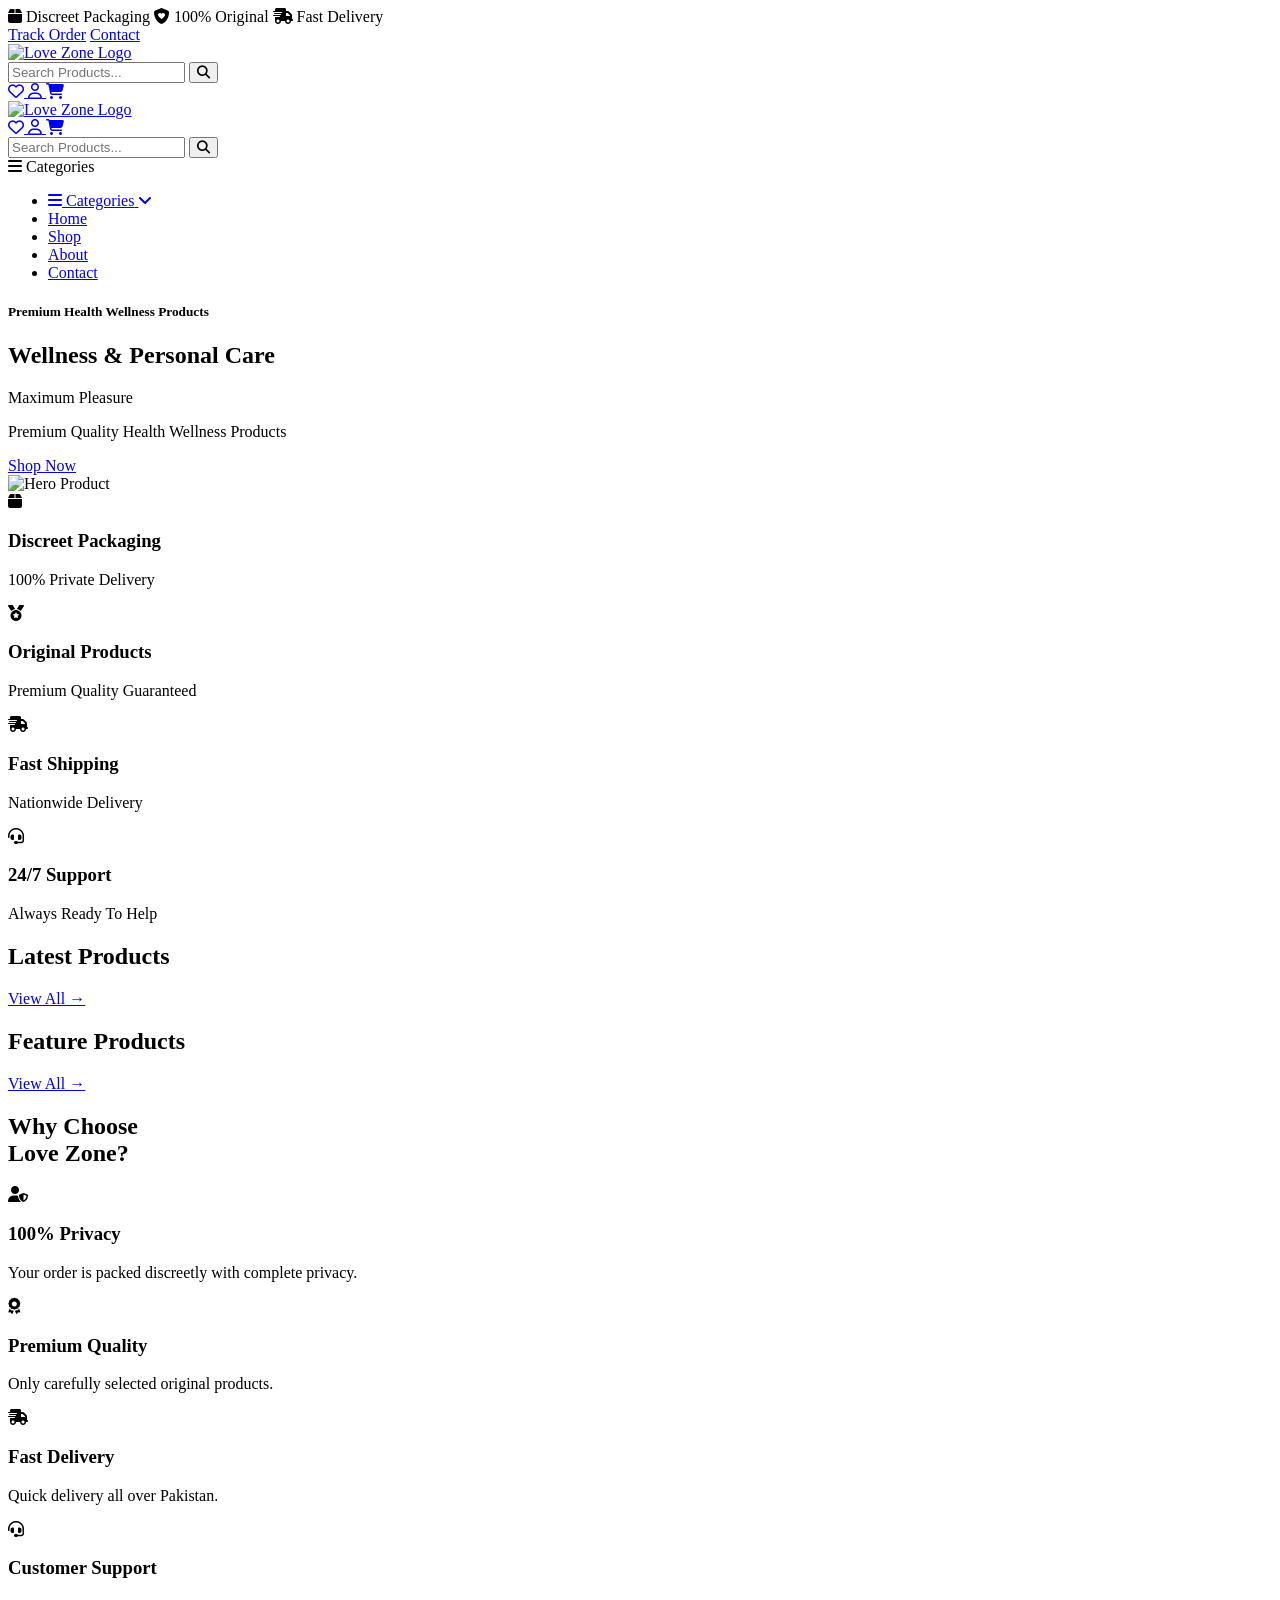
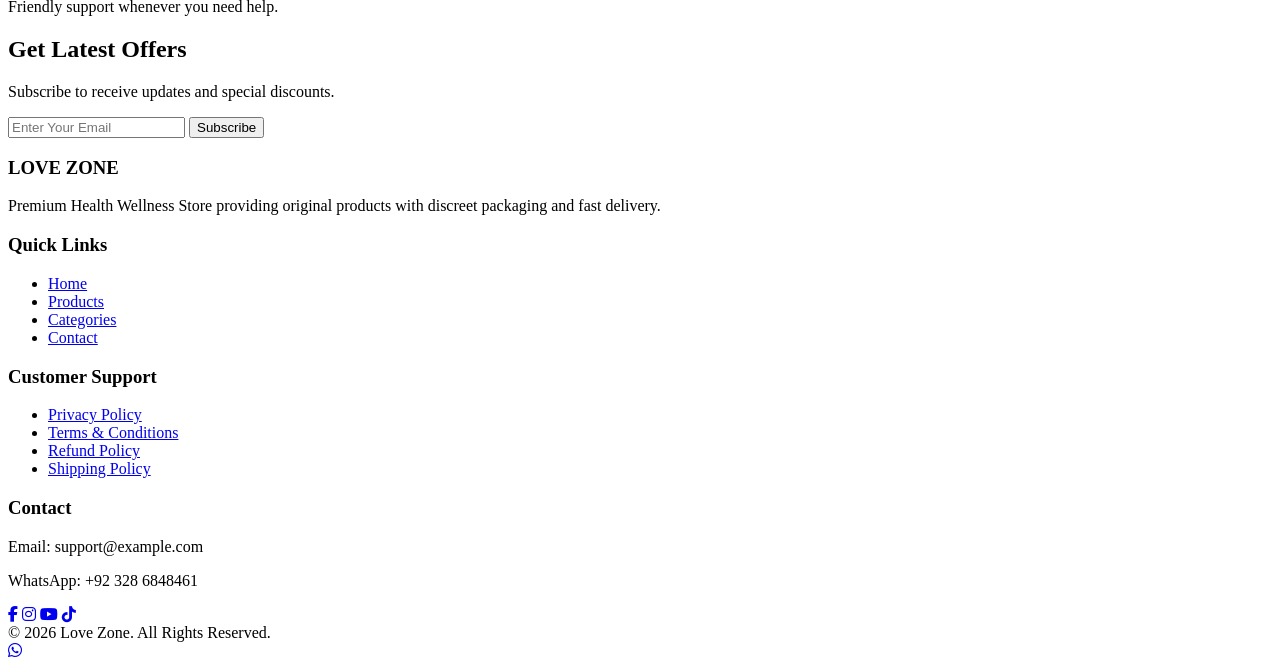
==== index.html @ e7358d44 "Add files via upload" ====
<!DOCTYPE html>
<html lang="en">

<head>
    <!-- ========================= -->
    <!-- BASIC META TAGS -->
    <!-- ========================= -->
    <meta charset="UTF-8">
    <meta name="viewport" content="width=device-width, initial-scale=1.0">

   <title>Wellness Products in Pakistan | Love Zone</title>

    <meta name="description"
    content="Shop wellness and personal care products in Pakistan with fast delivery, discreet packaging, and trusted quality from Love Zone.">
    <link rel="canonical" href="https://marvi.site/">
    <meta name="author" content="Love Zone">
 <!-- Open Graph meta tags -->
<meta property="og:title" content="Wellness Products in Pakistan | Love Zone">
<meta property="og:description" content="Shop wellness and personal care products in Pakistan with fast delivery, discreet packaging, and trusted quality from Love Zone.">
<meta property="og:type" content="website">
<!-- og:url meta tags -->
<meta property="og:url" content="https://marvi.site/">
<meta property="og:image" content="https://marvi.site/images/hero-product.webp">    
<!-- browser ko sirf ye instruction deta hai:
"Hero image jaldi load karna, kyunki ye important image hai." -->
    <link rel="stylesheet" href="css/style.css">
    <link rel="stylesheet" href="css/mobile.css">
    <!-- CSS -->
    <link rel="preload"
      as="image"
      href="images/hero-product.webp">
         <!-- favicon -->
    <link rel="icon" type="image/webp" href="images/favicon.webp">
    <!-- Google Fonts -->
    <link rel="preconnect" href="https://fonts.googleapis.com">
    <link rel="preconnect" href="https://fonts.gstatic.com" crossorigin>

    <link href="https://fonts.googleapis.com/css2?family=Poppins:wght@500;600;700&display=swap"
      rel="stylesheet">

    <!-- Font Awesome -->
    <link rel="stylesheet"
        href="https://cdnjs.cloudflare.com/ajax/libs/font-awesome/6.6.0/css/all.min.css">
</head>

<body>
    <!-- ========================= -->
    <!-- TOP BAR -->
    <!-- ========================= -->

    <section class="top-bar">

        <div class="container">

            <div class="top-left">

                <span><i class="fa-solid fa-box"></i> Discreet Packaging</span>

                <span><i class="fa-solid fa-shield-heart"></i> 100% Original</span>

                <span><i class="fa-solid fa-truck-fast"></i> Fast Delivery</span>

            </div>

            <div class="top-right">

                <a href="#">Track Order</a>

                <a href="#">Contact</a>

            </div>

        </div>

    </section>
  

    <!-- ========================= -->
    <!-- HEADER Logo Search Right Icon -->
    <!-- ========================= -->

    <header class="header">

    <div class="container">

    

        <!-- Header Logo -->

        <div class="logo">

    <a href="index.html">

        <img src="images/logo.webp" alt="Love Zone Logo">

    </a>

</div>


        <!-- SEARCH -->

        <div class="search-box">

            <input type="text" placeholder="Search Products...">

            <button>

                <i class="fa-solid fa-magnifying-glass"></i>

            </button>

        </div>


        <!-- HEADER ICONS -->

    <div class="header-icons">

    <a href="wishlist.html" title="Wishlist">
        <i class="fa-regular fa-heart"></i>
    </a>

    <a href="login.html" title="Login">
        <i class="fa-regular fa-user"></i>
    </a>

    <a href="cart.html" title="Shopping Cart">
        <i class="fa-solid fa-cart-shopping"></i>
    </a>

</div>


    </div>
</header>
<!-- ========================= -->
<!-- MOBILE HEADER -->
<!-- ========================= -->

<div class="mobile-header">
    <div class="mobile-menu"></div>

    <!-- First Row -->
    <div class="mobile-top">

        <div class="mobile-logo">
            <a href="index.html">
                <img src="images/logo.webp" alt="Love Zone Logo">
            </a>
        </div>

        <div class="mobile-icons">

    <a href="wishlist.html" title="Wishlist">
        <i class="fa-regular fa-heart"></i>
    </a>

    <a href="login.html" title="Login">
        <i class="fa-regular fa-user"></i>
    </a>

    <a href="cart.html" title="Shopping Cart">
        <i class="fa-solid fa-cart-shopping"></i>
    </a>

</div>

    </div>
    <!-- Second Row -->

    <div class="mobile-bottom">

        <div class="mobile-search">

            <input type="text" placeholder="Search Products...">

            <button>
                <i class="fa-solid fa-magnifying-glass"></i>
            </button>

        </div>

        <div class="mobile-category-btn">

            <i class="fa-solid fa-bars"></i>

            <span>Categories</span>

        </div>

    </div>

</div>
    
<!-- ========================= -->
<!-- HEADER NAVIGATION -->
<!-- ========================= -->

<nav class="navbar">

    <div class="container">

        <ul class="nav-menu">


            <!-- CATEGORIES -->

            <li class="category-dropdown">

                <a href="#">
                    <i class="fa-solid fa-bars"></i>
                    <span>Categories</span>
                    <i class="fa-solid fa-angle-down"></i>
                </a>


                <!-- Categories will load from JS -->

                <ul class="category-menu">

                </ul>


            </li>

            <li>
                <a href="index.html">
                    Home
                </a>
            </li>
            
              <li>
              <a href="shop.html">
                    Shop
                </a>
            </li>

            <li>
                <a href="about.html">
                    About
                </a>
            </li>


            <li>
                <a href="contact.html">
                    Contact
                </a>
            </li>

        </ul>

    </div>

</nav>
<!-- ========================= -->
<!-- HERO SECTION -->
<!-- ========================= -->

<section class="hero">

    <div class="container hero-area">

        <div class="hero-content">

            <h5>Premium Health Wellness Products</h5>

            <h1>
                Wellness & Personal Care 
            </h1>
           <div class="maximum-pleasure">
                                    Maximum Pleasure
              </div>

            <p>
                Premium Quality Health Wellness Products
            </p>

            <a href="shop.html" class="shop-btn">
                Shop Now
            </a>

        </div>

        <div class="hero-image">

           <img
    src="images/hero-product.webp"
    alt="Hero Product"
    width="1920"
    height="1080"
    fetchpriority="high"
    decoding="async"
>

        </div>

    </div>

</section>
    <!-- ========================= -->
    <!-- FEATURES -->
    <!-- ========================= -->

    <section class="features">

        <div class="container feature-grid">

            <div class="feature-box">

                <i class="fa-solid fa-box"></i>

                <h3>Discreet Packaging</h3>

                <p>100% Private Delivery</p>

            </div>

            <div class="feature-box">

                <i class="fa-solid fa-medal"></i>

                <h3>Original Products</h3>

                <p>Premium Quality Guaranteed</p>

            </div>

            <div class="feature-box">

                <i class="fa-solid fa-truck-fast"></i>

                <h3>Fast Shipping</h3>

                <p>Nationwide Delivery</p>

            </div>

            <div class="feature-box">

                <i class="fa-solid fa-headset"></i>

                <h3>24/7 Support</h3>

                <p>Always Ready To Help</p>

            </div>

        </div>

    </section>
<!-- ========================= -->
<!-- LATEST PRODUCTS -->
<!-- ========================= -->

<section class="latest-products">

    <div class="container">

        <div class="latest-products-title">

            <h2>
                <span class="latest">Latest</span>
                <span class="products">Products</span>
            </h2>
            <a href="shop.html">View All →</a>
        </div>

        <div class="latest-products-grid" id="latest-products">

            <!-- JavaScript Auto Load Products -->

        </div>

    </div>

</section>

<!-- ========================= -->
<!-- Featured Products -->
<!-- ========================= -->

<section class="featured-products">

    <div class="container">

        <div class="featured-products-title">

            
        <h2>
            <span class="feature">Feature</span>
            <span class="products">Products</span>
       </h2>
       
           <a href="category.html?cat=delay-spray">View All →</a>

        </div>

        <div class="product-grid" id="featured-products">

           
        </div>

    </div>

</section>
<!-- ========================= -->
<!-- Why Choose Love Zone? -->
<!-- ========================= -->

<section class="why-us">

    <div class="container">

        <div class="why-us-title">

           <h2>
               <div class="why-choose">Why Choose</div>
               <div class="love-zone">Love Zone?</div>
          </h2>

        <div class="why-grid">

            <div class="why-card">
                <i class="fa-solid fa-user-shield"></i>
                <h3>100% Privacy</h3>
                <p>Your order is packed discreetly with complete privacy.</p>
            </div>

            <div class="why-card">
                <i class="fa-solid fa-award"></i>
                <h3>Premium Quality</h3>
                <p>Only carefully selected original products.</p>
            </div>

            <div class="why-card">
                <i class="fa-solid fa-truck-fast"></i>
                <h3>Fast Delivery</h3>
                <p>Quick delivery all over Pakistan.</p>
            </div>

            <div class="why-card">
                <i class="fa-solid fa-headset"></i>
                <h3>Customer Support</h3>
                <p>Friendly support whenever you need help.</p>
            </div>

        </div>

    </div>

</section>

<!-- ========================= -->
<!-- NEWSLETTER -->
<!-- ========================= -->

<section class="newsletter">

    <div class="container">

        <h2>Get Latest Offers</h2>

        <p>Subscribe to receive updates and special discounts.</p>

        <form>

            <input type="email" placeholder="Enter Your Email">

            <button type="submit">

                Subscribe

            </button>

        </form>

    </div>

</section>

<!-- ========================= -->
<!-- FOOTER -->
<!-- ========================= -->

<footer>

    <div class="container footer-grid">

        <div>

            <h3>LOVE ZONE</h3>

            <p>
                Premium Health Wellness Store providing original products with
                discreet packaging and fast delivery.
            </p>

        </div>

        <div>

            <h3>Quick Links</h3>

            <ul>

                <li><a href="index.html">Home</a></li>
                <li><a href="shop.html">Products</a></li>
                <li><a href="category.html">Categories</a></li>
                <li><a href="contact.html">Contact</a></li>

            </ul>

        </div>

        <div>

            <h3>Customer Support</h3>

            <ul>

                <li><a href="#">Privacy Policy</a></li>

                <li><a href="#">Terms & Conditions</a></li>

                <li><a href="#">Refund Policy</a></li>

                <li><a href="#">Shipping Policy</a></li>

            </ul>

        </div>

        <div>

            <h3>Contact</h3>

            <p>Email: support@example.com</p>

            <p>WhatsApp: +92 328 6848461</p>

            <div class="social-icons">

                <a href="https://web.facebook.com/undergarmentsforfemale"><i class="fab fa-facebook-f"></i></a>

                <a href="https://www.instagram.com/adulttoyinchina/"><i class="fab fa-instagram"></i></a>

                <a href="#"><i class="fab fa-youtube"></i></a>

                <a href="https://www.tiktok.com/@thehouseoffashionf2"><i class="fab fa-tiktok"></i></a>

            </div>

        </div>

    </div>

    <div class="copyright">

        © 2026 Love Zone. All Rights Reserved.

    </div>

</footer>

<!-- ========================= -->
<!-- FLOATING WHATSAPP -->
<!-- ========================= -->

<a href="https://wa.me/923286848461"
   class="floating-whatsapp"
   target="_blank"
   aria-label="Chat on WhatsApp">

    <i class="fab fa-whatsapp"></i>

</a>
<script src="js/reviews.js" defer></script>
<script src="js/script.js" defer></script>
<script src="js/mobile-view.js" defer></script>

</body>

</html>
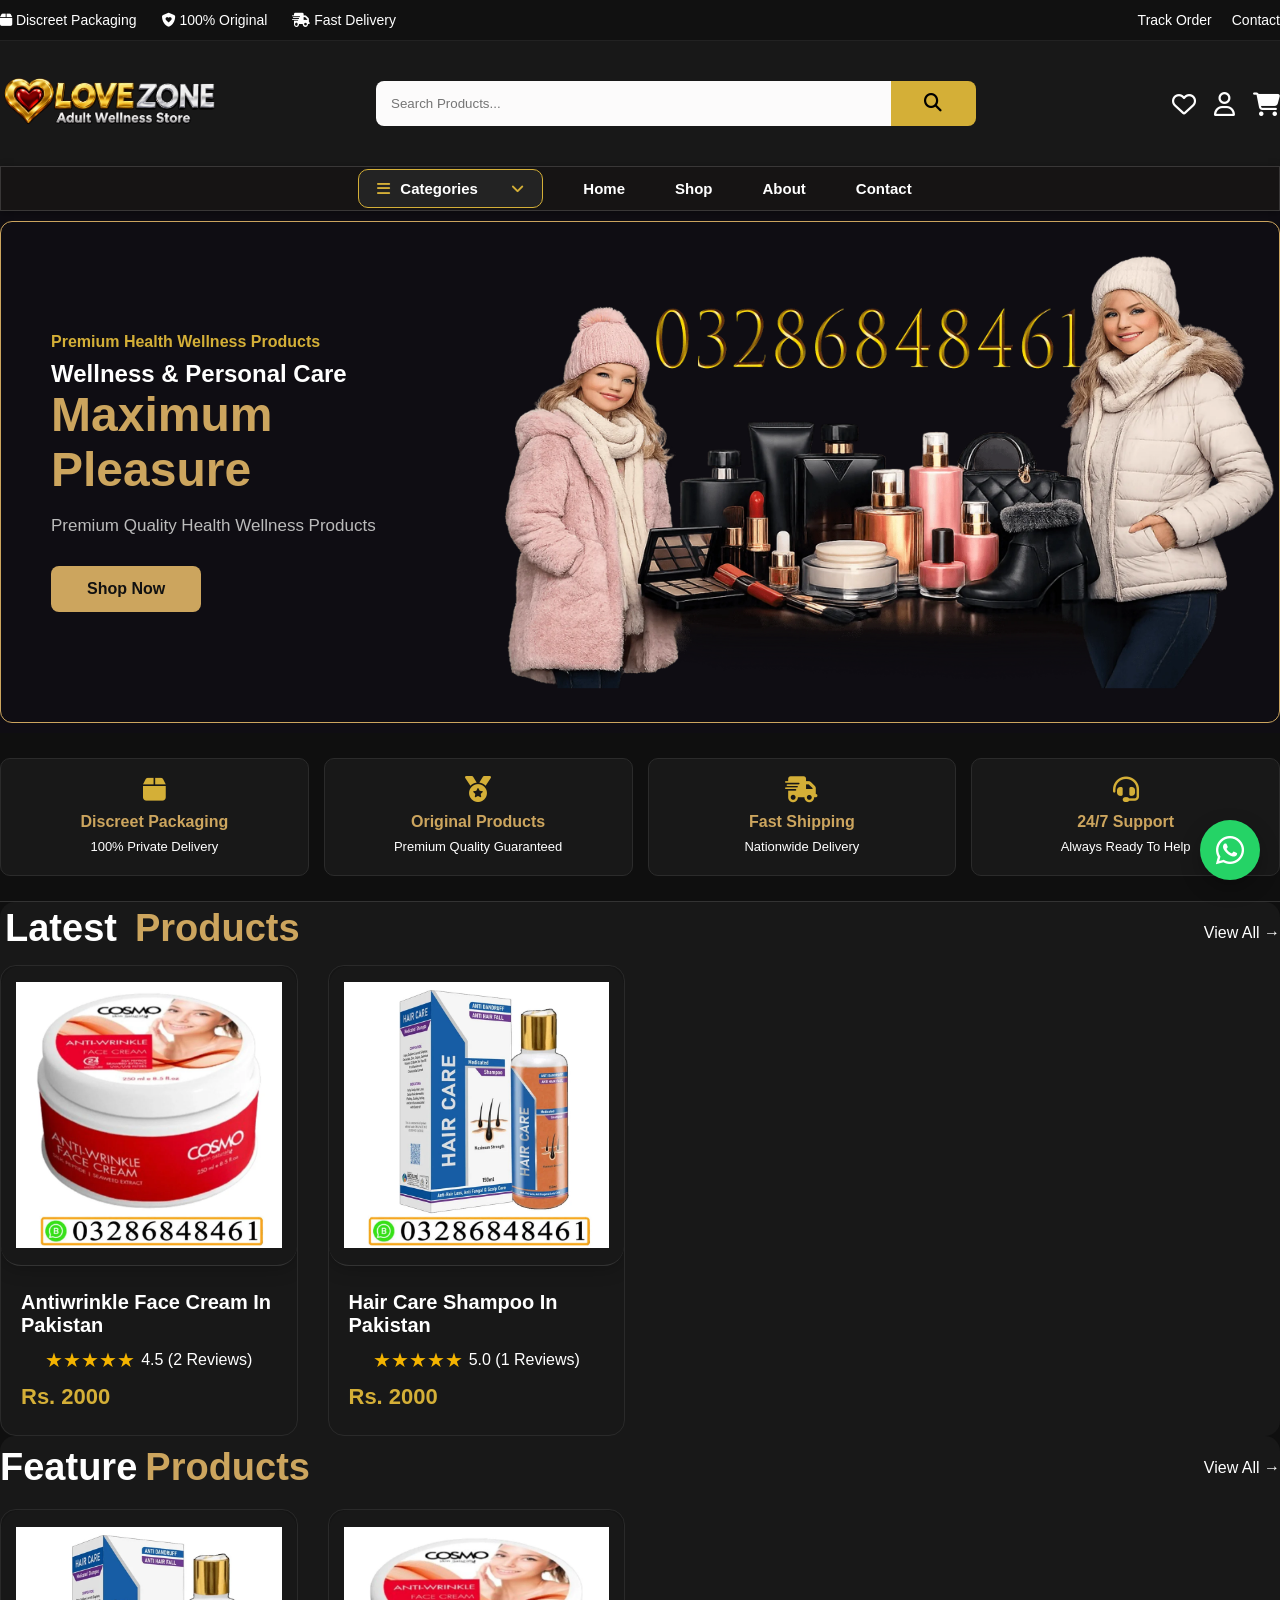
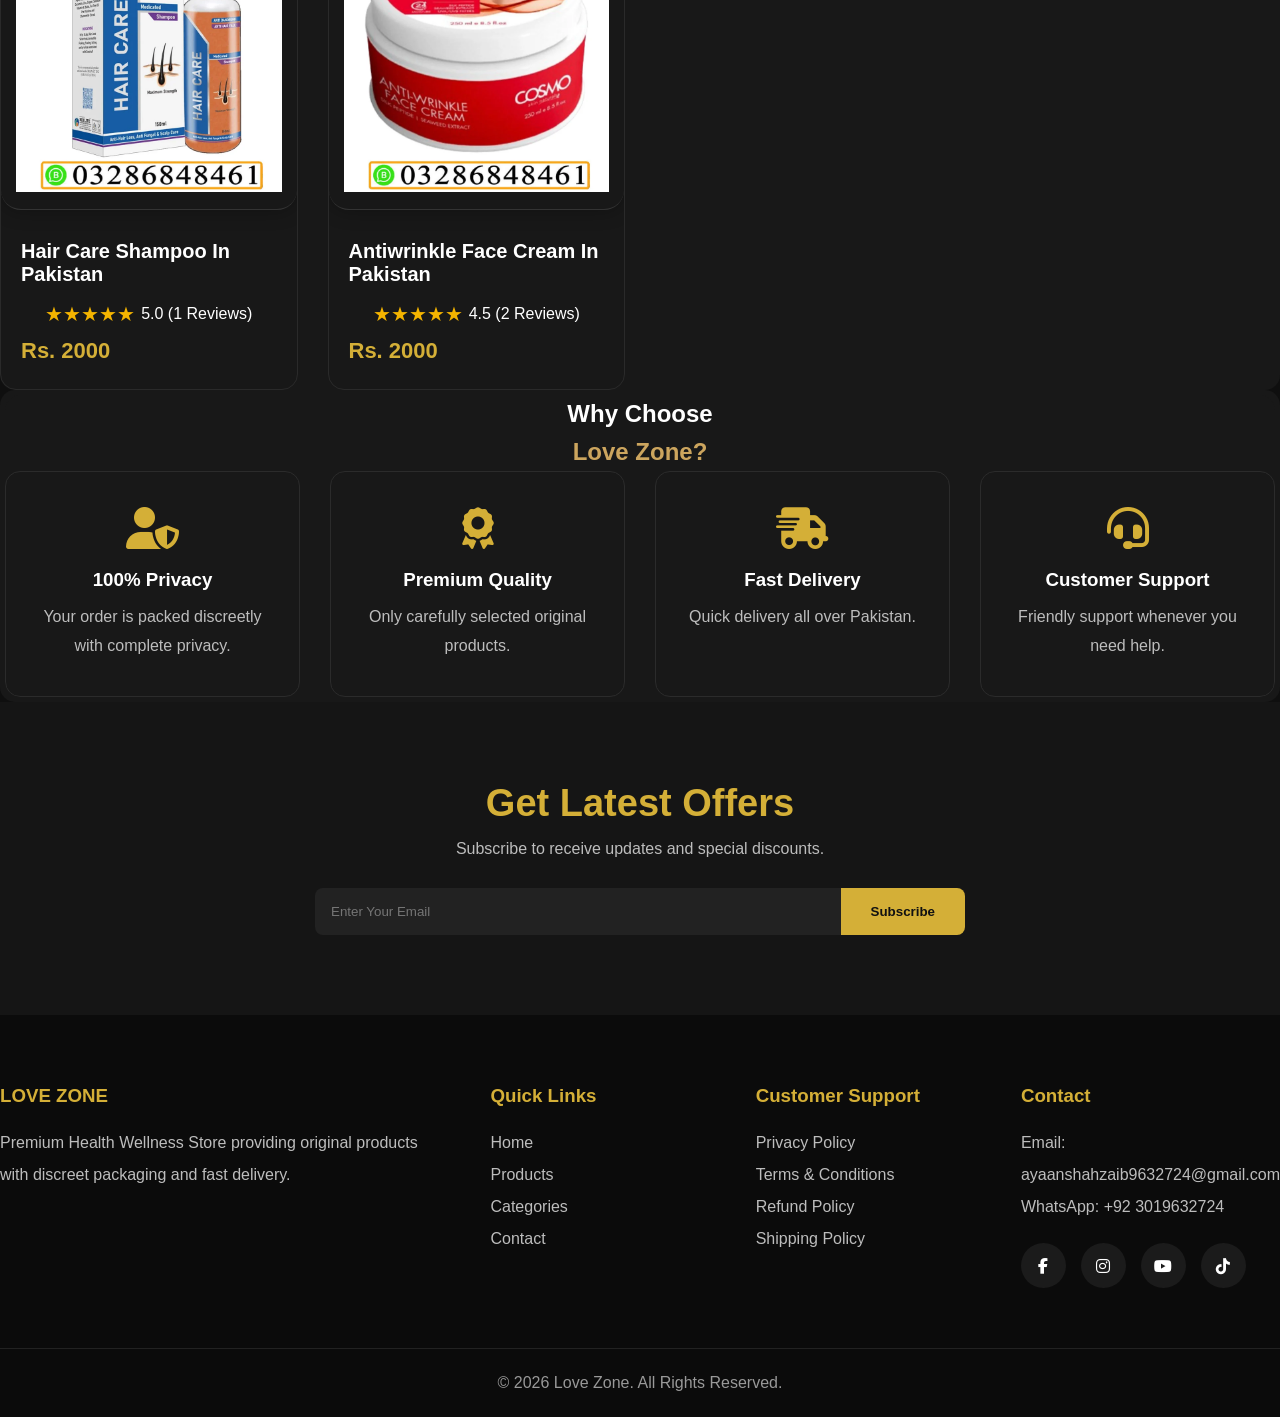
==== commit 42e4b56e: "Update index.html" ====
--- a/index.html
+++ b/index.html
@@ -536,9 +536,9 @@
 
             <h3>Contact</h3>
 
-            <p>Email: support@example.com</p>
-
-            <p>WhatsApp: +92 328 6848461</p>
+            <p>Email: ayaanshahzaib9632724@gmail.com</p>
+
+            <p>WhatsApp: +92 3019632724</p>
 
             <div class="social-icons">
 
@@ -568,7 +568,7 @@
 <!-- FLOATING WHATSAPP -->
 <!-- ========================= -->
 
-<a href="https://wa.me/923286848461"
+<a href="https://wa.me/923019632724"
    class="floating-whatsapp"
    target="_blank"
    aria-label="Chat on WhatsApp">
@@ -582,4 +582,4 @@
 
 </body>
 
-</html>+</html>
--- a/css/style.css
+++ b/css/style.css
@@ -0,0 +1,2131 @@
+/* ===================================================
+   LOVE ZONE - PREMIUM ECOMMERCE
+   STYLE.CSS
+=================================================== */
+
+/* ===== GOOGLE FONT ===== */
+
+*{
+    margin:0;
+    padding:0;
+    box-sizing:border-box;
+}
+
+html{
+    scroll-behavior:smooth;
+}
+
+body{
+
+    font-family:'Poppins',sans-serif;
+
+    background:#0f0f0f;
+
+    color:#ffffff;
+
+    overflow-x:hidden;
+
+}
+
+/* ==========================
+CONTAINER
+========================== */
+
+.container{
+
+    width:100%;
+
+    max-width:1400px;
+
+    margin:auto;
+
+}
+
+/* ==========================
+LINK
+========================== */
+
+a{
+
+    text-decoration:none;
+
+    color:inherit;
+
+}
+
+/* ==========================
+IMAGE
+========================== */
+
+img{
+
+    width:100%;
+
+    display:block;
+
+}
+
+/* ==========================
+LIST
+========================== */
+
+ul{
+
+    list-style:none;
+
+}
+
+/* ==========================
+BUTTON
+========================== */
+
+button{
+
+    border:none;
+
+    cursor:pointer;
+
+    font-family:inherit;
+
+}
+
+/* ==========================
+SECTION TITLE
+========================== */
+
+.section-title{
+
+    text-align:center;
+
+    margin-bottom:60px;
+
+}
+
+.section-title h2{
+
+    font-size:40px;
+
+    color:#d4af37;
+
+    margin-bottom:12px;
+
+}
+
+.section-title p{
+
+    color:#bbbbbb;
+
+    font-size:17px;
+
+}
+/* ==========================
+TOP BAR
+========================== */
+
+.top-bar{
+
+    background:#111;
+
+    border-bottom:1px solid #222;
+
+    padding:12px 0;
+
+    font-size:14px;
+
+}
+
+.top-bar .container{
+
+    display:flex;
+
+    justify-content:space-between;
+
+    align-items:center;
+
+}
+
+.top-left{
+
+    display:flex;
+
+    gap:25px;
+
+}
+
+.top-left span{
+
+    color:#ffffff;
+
+}
+
+.top-right{
+
+    display:flex;
+
+    gap:20px;
+
+}
+
+.top-right a{
+
+    transition:.3s;
+
+}
+
+.top-right a:hover{
+
+    color:#d4af37;
+
+}
+
+/* ==========================
+HEADER Logo, Search, Right Icon
+========================== */
+
+.header{
+    grid-template-columns:250px 1fr 250px;
+    justify-content:space-between;
+    background:#181818;
+    align-items:center;
+    display:flex;
+    padding:25px 0;
+    gap:30px;
+}
+
+/*new header*/
+.header .container{
+    display:flex;
+    align-items:center;
+    justify-content:space-between;
+    gap:20px;
+}
+
+.logo{
+    flex:0 0 auto;
+}
+
+
+
+.header-icons{
+    display:flex;
+    align-items:center;
+    gap:18px;
+    flex:0 0 auto;
+}
+
+/* ==========================
+   HEADER LOGO
+========================== */
+
+.logo a{
+    display:flex;
+    align-items:center;
+}
+
+.logo img{
+    width:220px;
+    height:auto;
+    display:block;
+}
+.search-box{
+    flex:1;
+    display:flex;
+    max-width:600px;
+    margin:0 40px 0 0;
+}
+
+/* SEARCH */
+
+.search-box input{
+
+    width:100%;
+
+    padding:15px;
+
+    border:none;
+
+    outline:none;
+
+    background:#fcfbfb;
+
+    color:rgb(114, 105, 105);
+
+    border-radius:8px 0 0 8px;
+
+}
+
+.search-box button{
+
+    background:#d4af37;
+
+    width:100px;
+
+    border-radius:0 8px 8px 0;
+
+    font-size:18px;
+}
+
+/* HEADER ICONS */
+
+.header-icons a{
+
+    display:flex;
+    align-items:center;
+    justify-content:center;
+    gap:8px;
+}
+
+.header-icons i{
+
+    transition:.3s;
+    cursor:pointer;
+    font-size:24px;
+}
+
+.header-icons i:hover{
+
+    color:#ecd718;
+
+}
+
+/* ==========================
+   HEADER NAVIGATION & CATEGORY DROPDOWN
+========================== */
+
+.navbar{
+    background:#161414;
+    border:1px solid rgba(255,255,255,.15);
+    box-shadow:0 2px 8px rgba(0,0,0,.35);
+    position:relative;
+    z-index:1000;
+    margin-bottom:0;
+}
+
+.nav-menu{
+    display:flex;
+    justify-content:center;
+    align-items:center;
+    gap:30px;
+    padding:2px 0;      /* پہلے 18px تھا */
+}
+
+.nav-menu li{
+    list-style:none;
+    position:relative;
+}
+
+.nav-menu a{
+    color:#fff;
+    font-weight:600;
+    text-decoration:none;
+    padding:5px 10px;
+    font-size:15px;  /* پہلے 10px 16px تھا */
+    border-radius:6px;
+    transition:.3s;
+}
+
+.nav-menu a:hover{
+    background:rgba(212,175,55,.15);
+    color:#d4af37;
+}
+
+/* =========================
+   CATEGORY DROPDOWN
+========================= */
+
+.category-dropdown{
+    position:relative;
+}
+.category-dropdown > a{
+
+    display:flex;
+    align-items:center;
+    justify-content:space-between;
+
+    min-width:185px;
+
+    padding:10px 18px;
+
+    color:#fff;
+
+    background:#232323;
+
+    border:1px solid #d4af37;
+
+    border-radius:10px;
+
+    font-weight:600;
+
+    transition:.3s;
+
+}
+
+.category-dropdown > a:hover{
+
+    background:#2f2f2f;
+
+    transform:translateY(-2px);
+
+    box-shadow:0 8px 18px rgba(212,175,55,.20);
+
+}
+
+.category-dropdown .fa-bars{
+
+    color:#d4af37;
+
+    margin-right:10px;
+
+}
+
+.category-dropdown .fa-angle-down{
+
+    color:#d4af37;
+
+    margin-left:auto;
+
+}
+.category-menu{
+    position:absolute;
+    top:45px;
+    left:0;
+    width:230px;
+    background:#181818;
+    padding:6px 0; 
+    border-radius:8px;
+    display:none;
+    z-index:9999;
+    margin-top:-1px;
+}
+.category-menu li{
+    padding:12px 20px;
+}
+.category-menu a{
+    color:white;
+    display:flex;
+    justify-content:space-between;
+}
+.category-menu a:hover{
+    color:#d4af37;
+}
+/* SUB CATEGORY */
+.sub-category{
+    position:absolute;
+    left:230px;
+    top:0;
+    width:200px;
+    background:#181818;
+    padding:10px 0;
+    display:none;
+    border-radius:8px;
+}
+.category-menu li:hover .sub-category{
+
+    display:block;
+}
+
+
+.sub-category li{
+    padding:10px 20px;
+}
+
+.sub-category{
+    top:-10px;
+}
+
+/* Fix category dropdown closing */
+
+/* OPEN */
+
+.category-dropdown.active .category-menu{
+    display:block;
+}
+
+/* =========================
+   HERO SECTION
+========================= */
+
+.hero{
+    background:#0f0d13;
+    padding:10px 0;               /* Hero کے اوپر نیچے کا فاصلہ */
+}
+
+.hero .container{
+    border:1px solid #cca55e;     /* Golden Border */
+    border-radius:12px;           /* گول کنارے */
+    padding:40px 50px;            /* اندر کی جگہ */
+    min-height:430px;             /* Hero کی اونچائی */
+}
+
+.hero-area{
+    display:flex;
+    align-items:center;           /* دونوں حصے درمیان میں */
+    justify-content:space-between;
+    gap:40px;                     /* Text اور Image کا فاصلہ */
+}
+
+/* =========================
+   HERO CONTENT
+========================= */
+
+.hero-content{
+    flex:0.8;
+}
+
+.hero-content h5{
+    color:#d4af37;
+    font-size:16px;
+    margin-bottom:10px;           /* نیچے کم فاصلہ */
+}
+
+.hero-content h1{
+    margin:0;
+    line-height:1.1;              /* دونوں لائنیں قریب */
+}
+
+.maximum-confidence{
+    color:#ffffff;
+    font-size:48px;
+    font-weight:700;
+    margin-bottom:5px;
+}
+
+.maximum-pleasure{
+    color:#cca55e;
+    font-size:48px;
+    font-weight:700;
+    margin-bottom:15px;
+}
+
+.hero-content p{
+    color:#bbbbbb;
+    font-size:17px;
+    line-height:1.7;
+    margin-bottom:25px;
+}
+
+/* =========================
+   HERO IMAGE
+========================= */
+
+.hero-image{
+    flex:1.8;
+    display:flex;
+    justify-content:flex-end;
+    align-items:center;
+}
+
+.hero-image img{
+    width:100%;
+    max-width:680px;
+    height:420px;
+    object-fit:contain;
+    transform:scale(1.15);
+    padding:5px;
+}
+
+/* =========================
+   BUTTON
+========================= */
+
+.shop-btn{
+    display:inline-block;         /* صرف Text جتنی Width */
+    background:#cca55e;
+    color:#111;
+    padding:14px 36px;
+    border-radius:8px;
+    font-weight:700;
+    text-decoration:none;
+    transition:.3s ease;
+}
+
+.shop-btn:hover{
+    background:#ffffff;
+    color:#111;
+}
+
+/* ===================================================
+   FEATURES
+=================================================== */
+
+.features{
+    padding:20px 0 40px;
+    margin-top:0;
+}
+
+.feature-grid{
+    display:grid;
+    grid-template-columns:repeat(4,1fr);
+    gap:15px;
+}
+
+.feature-box{
+    background:#181818;
+    border:1px solid #2b2b2b;
+    border-radius:10px;
+    padding:18px 15px;
+    text-align:center;
+    transition:.3s;
+}
+
+.feature-box:hover{
+    transform:translateY(-5px);
+    border-color:#d4af37;
+    box-shadow:0 8px 20px rgba(212,175,55,.18);
+}
+
+.feature-box i{
+    font-size:26px;
+    color:#d4af37;
+    margin-bottom:10px;
+}
+
+.feature-box h3{
+    font-size:16px;
+    margin-bottom:6px;
+    color:#cca55e;
+}
+
+.feature-box p{
+    color:#ffffff;
+    font-size:13px;
+    line-height:1.5;
+}
+
+
+/* Features section full line */
+.features{
+    width:100%;
+    padding:25px 0;
+    border-bottom:1px solid rgba(255,255,255,.15);
+}
+
+
+
+/* ===================================================
+   LATEST PRODUCTS & Featured PRODUCTS
+=================================================== */
+
+.product-card{
+    text-decoration:none;
+    color:white;
+    display:block;
+}
+/* ===================================================
+   LATEST PRODUCTS
+=================================================== */
+.latest-products{
+    background:#181818;
+    border-radius:15px;
+    overflow:hidden;
+    cursor:pointer;
+    transition:.35s ease;
+}
+
+.latest-products-title{
+    border-radius:15px;
+    overflow:hidden;
+    cursor:pointer;
+    display: flex;
+    transition:.35s ease;
+    justify-content:space-between;
+    align-items:center;
+
+}
+.latest-products-title h2{
+    display:flex;
+    align-items:center;
+    gap:8px;
+    margin:0;
+}
+.latest-products-title h2 .latest{
+    color:#ffffff;
+    font-size:38px;
+    margin-bottom:10px;
+    padding: 5px;
+}
+.latest-products-title h2 .products{
+    color:#cca55e;
+    font-size:38px;
+    margin-bottom:10px;
+    padding: 5px;
+}
+
+.latest-products-grid{
+    display:grid;
+    grid-template-columns:repeat(4,1fr);
+    gap:30px;
+}
+.latest-products-grid .product-card{
+
+    background:#181818;
+    border:1px solid #2a2a2a;
+    border-radius:16px;
+    overflow:hidden;
+    transition:.35s ease;
+    position:relative;
+
+}
+.latest-products-grid .product-card:hover{
+
+    transform:translateY(-8px);
+    border-color:#d4af37;
+    box-shadow:0 15px 35px rgba(212,175,55,.20);
+
+}
+.latest-products-grid .product-btn:hover{
+
+    background:#fff;
+
+}
+/* Product Info Area */
+
+.latest-products-grid .product-info{
+
+    padding-top:10px;
+
+}
+
+/* Product Image */
+
+.latest-products-grid .product-image{
+    border-bottom:1px solid #333;
+    height:300px;
+    display:flex;
+    align-items:center;
+    justify-content:center;
+    padding:15px;
+    border-bottom:1px solid #333;
+
+}
+
+.latest-products-grid .product-image img{
+
+    width:100%;
+    height:100%;
+    object-fit:contain;
+
+}
+
+/* Product Name */
+
+.latest-products-grid .product-info h3{
+
+    font-size:20px;
+    color:#fff;
+    padding:15px 20px 5px;
+    min-height:65px;
+
+}
+
+/* Price */
+
+.latest-products-grid .product-info p{
+
+    color:#d4af37;
+    font-size:22px;
+    font-weight:700;
+    padding:0 20px 20px;
+    margin:0;
+
+}
+
+/* Bottom Click Strip */
+
+.latest-products-grid .product-btn{
+
+    display:block;
+    background:#d4af37;
+    color:#111;
+    text-align:center;
+    padding:14px;
+    margin:0 20px 20px;
+    border-radius:10px;
+    font-weight:700;
+    text-decoration:none;
+    transition:.3s;
+
+}
+
+.price{
+    padding:12px 25px;
+}
+
+.product-card button{
+    width:calc(100% - 50px);
+    margin:10px 25px 25px;
+}
+
+/* ===================================================
+   Featured Products
+=================================================== */
+
+.featured-products{
+    background:#181818;
+    border-radius:15px;
+    overflow:hidden;
+    cursor:pointer;
+    transition:.35s ease;
+}
+
+.featured-products-title{
+    border-radius:15px;
+    overflow:hidden;
+    cursor:pointer;
+    display: flex;
+    transition:.35s ease;
+    justify-content:space-between;
+    align-items:center;
+    margin-bottom:20px;
+    padding-top:10px;
+}
+
+.featured-products-title h2{
+    display:flex;
+    align-items:center;
+    gap:8px;
+    margin:0;
+}
+.featured-products-title h2 .feature{
+    color:#ffffff;
+    display:inline;
+    font-size:38px;
+
+    margin:0;
+    padding:0;
+}
+.featured-products-title h2 .products{
+    color:#cca55e;
+      display:inline;
+    font-size:38px;
+   
+    margin:0;
+    padding:0;
+}
+
+.product-grid{
+
+    display:grid;
+
+    grid-template-columns:repeat(4,1fr);
+
+    gap:30px;
+
+}
+
+.product-card{
+
+    background:#181818;
+
+    border:1px solid #2a2a2a;
+
+    border-radius:16px;
+
+    overflow:hidden;
+
+    position:relative;
+
+    transition:.35s ease;
+
+}
+
+.product-card:hover{
+
+    transform:translateY(-10px);
+
+    border-color:#d4af37;
+
+    box-shadow:0 15px 40px rgba(212,175,55,.20);
+
+}
+
+.sale-badge{
+
+    position:absolute;
+ 
+    top:15px;
+
+    left:15px;
+
+    background:#d4af37;
+
+    color:#111;
+
+    padding:6px 14px;
+
+    border-radius:30px;
+
+    font-size:12px;
+
+    font-weight:700;
+
+}
+
+.product-card img{
+
+    height:280px;
+
+    object-fit:cover;
+
+}
+
+.featured-products .product-image{
+
+    height:300px;
+    display:flex;
+    align-items:center;
+    justify-content:center;
+    padding:15px;
+    border-bottom:1px solid #333;
+
+}
+
+.featured-products .product-image img{
+
+    width:100%;
+    height:100%;
+    object-fit:contain;
+
+}
+
+/* Product Info */
+
+.featured-products .product-info{
+
+    padding-top:10px;
+      min-height:90px;
+
+}
+
+.featured-products .product-info p{
+
+    color:#d4af37;
+    font-size:22px;
+    font-weight:700;
+    padding:0 20px 20px;
+    margin:0;
+
+}
+
+
+.product-card h3{
+
+    font-size:20px;
+
+    padding:20px 20px 10px;
+
+    min-height:75px;
+
+}
+
+.price{
+
+    padding:0 20px 20px;
+
+}
+
+.old-price{
+
+    color:#888;
+
+    text-decoration:line-through;
+
+    margin-right:10px;
+
+}
+
+.new-price{
+
+    color:#d4af37;
+
+    font-size:22px;
+
+    font-weight:700;
+
+}
+
+.product-card button{
+
+    width:calc(100% - 40px);
+
+    margin:0 20px 20px;
+
+    background:#d4af37;
+
+    color:#111;
+
+    padding:14px;
+
+    border-radius:8px;
+
+    font-size:16px;
+
+    font-weight:700;
+
+    transition:.3s;
+
+}
+
+.product-card button:hover{
+
+    background:#ffffff;
+
+}
+/* ===================================================
+   Why Choose Love Zone?
+=================================================== */
+
+.why-us{
+    background:#181818;
+    border-radius:15px;
+    overflow:hidden;
+    cursor:pointer;
+    transition:.35s ease;
+    padding: 5px;
+    margin: auto;
+}
+.why-us-title{
+    border-radius:15px;
+    overflow:hidden;
+    cursor:pointer;
+    transition:.35s ease;
+    text-align:center;
+}
+
+.why-us-title h2 .why-choose{
+    background:#181818;
+    transition:.35s ease;
+    overflow:hidden;
+    cursor:pointer;
+    padding: 5px;
+    
+}
+.why-us-title h2 .love-zone{
+    color:#cca55e;
+    transition:.35s ease;
+    overflow:hidden;
+    cursor:pointer;
+    padding: 5px; 
+}
+
+.why-grid{
+    display:grid;
+    grid-template-columns:repeat(4,1fr);
+    gap:30px;
+}
+
+.why-card{
+    background:#181818;
+    border:1px solid #2b2b2b;
+    border-radius:15px;
+    padding:35px 25px;
+    text-align:center;
+    transition:.35s;
+}
+
+.why-card:hover{
+    transform:translateY(-8px);
+    border-color:#d4af37;
+    box-shadow:0 15px 35px rgba(212,175,55,.18);
+}
+
+.why-card i{
+    font-size:42px;
+    color:#d4af37;
+    margin-bottom:20px;
+}
+
+.why-card h3{
+    margin-bottom:12px;
+}
+
+.why-card p{
+    color:#bdbdbd;
+    line-height:1.8;
+}
+
+/* ===================================================
+   NEWSLETTER
+=================================================== */
+
+.newsletter{
+    padding:80px 0;
+    background:#151515;
+    text-align:center;
+}
+
+.newsletter h2{
+    color:#d4af37;
+    margin-bottom:15px;
+    font-size:38px;
+}
+
+.newsletter p{
+    color:#bdbdbd;
+    margin-bottom:30px;
+}
+
+.newsletter form{
+    max-width:650px;
+    margin:auto;
+    display:flex;
+}
+
+.newsletter input{
+    flex:1;
+    padding:16px;
+    border:none;
+    outline:none;
+    background:#222;
+    color:#fff;
+    border-radius:8px 0 0 8px;
+}
+
+.newsletter button{
+    background:#d4af37;
+    color:#111;
+    padding:0 30px;
+    border-radius:0 8px 8px 0;
+    font-weight:700;
+}
+
+/* ===================================================
+   FOOTER
+=================================================== */
+
+footer{
+    background:#0b0b0b;
+    padding:70px 0 0;
+}
+
+.footer-grid{
+    display:grid;
+    grid-template-columns:2fr 1fr 1fr 1fr;
+    gap:40px;
+}
+
+.footer-grid h3{
+    color:#d4af37;
+    margin-bottom:20px;
+}
+
+.footer-grid p,
+.footer-grid li{
+    color:#bdbdbd;
+    line-height:2;
+}
+
+.footer-grid a:hover{
+    color:#d4af37;
+}
+
+.social-icons{
+    display:flex;
+    gap:15px;
+    margin-top:20px;
+}
+
+.social-icons a{
+    width:45px;
+    height:45px;
+    display:flex;
+    align-items:center;
+    justify-content:center;
+    background:#1b1b1b;
+    border-radius:50%;
+    transition:.3s;
+}
+
+.social-icons a:hover{
+    background:#d4af37;
+    color:#111;
+}
+
+.copyright{
+    margin-top:60px;
+    border-top:1px solid #222;
+    text-align:center;
+    padding:25px;
+    color:#999;
+}
+/* ===================================================
+   FOOTER END
+=================================================== */
+/* =========================
+   FLOATING WHATSAPP
+========================= */
+
+.floating-whatsapp{
+    position:fixed;
+    right:20px;
+    bottom:20px;
+    width:60px;
+    height:60px;
+    background:#25D366;
+    color:#fff;
+    border-radius:50%;
+    display:flex;
+    align-items:center;
+    justify-content:center;
+    text-decoration:none;
+    font-size:32px;
+    box-shadow:0 8px 20px rgba(0,0,0,0.25);
+    z-index:9999;
+    transition:0.3s ease;
+}
+
+.floating-whatsapp:hover{
+    transform:scale(1.1);
+    background:#1ebe5d;
+}
+ /* ==============================
+   PRODUCT REVIEWS
+============================== */
+
+.product-reviews{
+    margin-top:30px;
+    padding:20px;
+    background:#fff;
+    border-radius:12px;
+    box-shadow:0 4px 15px rgba(0,0,0,.08);
+}
+
+.product-reviews h2{
+    margin-bottom:20px;
+    font-size:24px;
+    color:#222;
+}
+
+.review-item{
+    background:#fff;
+    border:1px solid #eee;
+    border-radius:12px;
+    padding:18px 20px;
+    margin-bottom:18px;
+    box-shadow:0 3px 10px rgba(0,0,0,.06);
+    transition:.3s;
+}
+
+.review-item:hover{
+    transform:translateY(-3px);
+    box-shadow:0 8px 20px rgba(0,0,0,.10);
+}
+
+.review-item h4{
+    margin:10px 0 8px;
+    font-size:18px;
+    font-weight:700;
+    color:#222;
+}
+
+.review-item p{
+    margin:0;
+    line-height:1.7;
+    color:#555;
+}
+
+.product-stars{
+    display:inline-block;
+    color:#f4b400;
+    font-size:20px;
+    margin:6px 0;
+}
+
+.product-rating{
+    display:flex;
+    align-items:center;
+    justify-content:center;
+    gap:8px;
+}
+
+.rating{
+    display:flex;
+    justify-content:center;
+    align-items:center;
+    gap:6px;
+}
+.latest-rating,
+.featured-rating,
+.related-rating{
+    display:flex;
+    justify-content:center;
+    align-items:center;
+    gap:6px;
+}
+/* =========================
+   REVIEWS
+========================= */
+
+.product-reviews input,
+.product-reviews textarea{
+    width:100%;
+    background:#111;
+    color:#fff;
+    border:1px solid #333;
+    border-radius:10px;
+    padding:15px;
+    margin-bottom:15px;
+}
+
+.product-reviews textarea{
+    min-height:140px;
+    resize:vertical;
+}
+
+.product-reviews button{
+    background:#d4af37;
+    color:#111;
+    border:none;
+    padding:15px 30px;
+    border-radius:10px;
+    font-weight:700;
+    cursor:pointer;
+}
+/* =========================
+   SINGLE PRODUCT
+========================= */
+
+.single-product{
+    padding:60px 0;
+    background:#111;
+    margin-top: -50px;
+}
+
+
+.product-details{
+    display:grid;
+    grid-template-columns:1fr 1fr;
+    gap:50px;
+    align-items:center;
+
+    background:#1a1a1a;
+    padding:40px;
+    border-radius:20px;
+    border:1px solid #2a2a2a;
+}
+
+/* 
+.product-info{
+    background:#181818;
+    padding:30px;
+    border-radius:20px;
+    border:1px solid #2a2a2a;
+}
+
+
+PRODUCT IMAGE */
+
+.product-image{
+    flex:1;
+    background:#181818;
+    border-radius:20px;
+    padding:30px;
+    text-align:center;
+    box-shadow:0 0 20px rgba(0,0,0,.3);
+}
+.product-image img{
+    width:100%;
+    max-width:500px;
+    height:500px;
+    object-fit:contain;
+}
+/* GALLERY */
+.product-gallery{
+    flex:1;
+    display:flex;
+    gap:20px;
+    align-items:flex-start;
+}
+
+.product-thumbnails{
+    display:flex;
+    flex-direction:column;
+    gap:15px;
+}
+
+.product-thumbnails img{
+    width:80px;
+    height:80px;
+    object-fit:cover;
+    border:2px solid #333;
+    border-radius:10px;
+    cursor:pointer;
+    transition:.3s;
+}
+.product-thumbnails img:hover{
+    border-color:#d4af37;
+}
+
+
+/* PRODUCT INFO */
+
+.product-info h1{
+    color:#fff;
+    font-size:38px;
+    margin-bottom:20px;
+}
+
+
+.product-info h2{
+    color:#d4af37;
+    font-size:30px;
+    margin-bottom:20px;
+}
+
+
+.product-info p{
+    color:#ccc;
+    font-size:16px;
+    line-height:1.7;
+}
+
+
+
+/* BUTTON */
+
+.product-info button{
+
+    margin-top:25px;
+    width:220px;
+    padding:15px;
+
+    background:#d4af37;
+    color:#111;
+
+    border:none;
+    border-radius:8px;
+
+    font-size:17px;
+    font-weight:700;
+
+    cursor:pointer;
+    transition:.3s;
+}
+
+
+.product-info button:hover{
+
+    background:#fff;
+
+}
+
+.product-tags{
+    margin-top:30px;
+}
+
+.tag{
+    display:inline-block;
+    background:#222;
+    color:#d4af37;
+    padding:8px 15px;
+    margin:5px;
+    border-radius:30px;
+    font-size:14px;
+}
+/* =========================
+   Old SINGLE PRODUCT
+========================= */
+
+/* =========================
+   PRODUCT TABS
+========================= */
+
+.product-tabs{
+    display:flex;
+    gap:15px;
+    margin:40px 0 25px;
+    border-bottom:1px solid #2a2a2a;
+}
+
+.tab-btn{
+    background:none;
+    border:none;
+    color:#999;
+    font-size:18px;
+    font-weight:600;
+    padding:15px 25px;
+    cursor:pointer;
+    transition:.3s;
+    border-bottom:3px solid transparent;
+}
+
+.tab-btn:hover,
+.tab-btn.active{
+    color:#d4af37;
+    border-color:#d4af37;
+}
+
+/* =========================
+   DESCRIPTION
+========================= */
+
+.product-description,
+.product-reviews{
+    background:#1a1a1a;
+    padding:35px;
+    border-radius:20px;
+    border:1px solid #2a2a2a;
+    margin-top:25px;
+}
+
+.product-description h2,
+.product-reviews h2{
+    color:#fff;
+    margin-bottom:20px;
+}
+
+#product-long-description{
+    color:#ccc;
+    line-height:1.9;
+}
+
+#product-long-description h2,
+#product-long-description h3{
+    color:#d4af37;
+    margin:30px 0 15px;
+}
+
+#product-long-description p{
+    margin-bottom:18px;
+}
+
+#product-long-description ul{
+    padding-left:20px;
+}
+
+#product-long-description li{
+    margin-bottom:10px;
+}
+
+
+
+/* =========================
+   RELATED PRODUCTS
+========================= */
+
+.related-products{
+    margin-top:70px;
+}
+
+.related-products h2{
+    text-align:center;
+    font-size:34px;
+    color:#fff;
+    margin-bottom:40px;
+    position:relative;
+}
+
+.related-products h2::after{
+    content:"";
+    width:80px;
+    height:4px;
+    background:#d4af37;
+    display:block;
+    margin:15px auto 0;
+    border-radius:20px;
+}
+
+#related-products{
+    display:grid;
+    grid-template-columns:repeat(4,1fr);
+    gap:25px;
+}
+
+#related-products .product-card{
+    background:#1a1a1a;
+    border:1px solid #2a2a2a;
+    border-radius:18px;
+    overflow:hidden;
+    transition:.3s;
+    text-align:center;
+    padding:20px;
+}
+
+#related-products .product-card:hover{
+    transform:translateY(-8px);
+    border-color:#d4af37;
+    box-shadow:0 15px 35px rgba(0,0,0,.35);
+}
+
+#related-products .product-card img{
+    width:100%;
+    height:240px;
+    object-fit:contain;
+    margin-bottom:20px;
+}
+
+#related-products .product-card h3{
+    color:#fff;
+    font-size:18px;
+    line-height:1.5;
+    min-height:54px;
+    margin-bottom:12px;
+}
+
+#related-products .product-card p{
+    color:#d4af37;
+    font-size:22px;
+    font-weight:700;
+    margin-bottom:20px;
+}
+
+#related-products .product-card a{
+    display:inline-block;
+    padding:12px 25px;
+    background:#d4af37;
+    color:#111;
+    text-decoration:none;
+    border-radius:8px;
+    font-weight:700;
+    transition:.3s;
+}
+
+#related-products .product-card a:hover{
+    background:#fff;
+}
+
+/* =========================
+   CATEGORY BANNER
+========================= */
+
+.category-banner{
+    background:#1a1a1a;
+    padding:60px 0;
+    text-align:center;
+    border-bottom:1px solid #2a2a2a;
+}
+
+.breadcrumb{
+    color:#aaa;
+    margin-bottom:15px;
+    font-size:15px;
+}
+
+.breadcrumb a{
+    color:#d4af37;
+    text-decoration:none;
+}
+
+.category-banner h1{
+    color:#fff;
+    font-size:42px;
+    margin-bottom:10px;
+}
+
+#category-count{
+    color:#bbb;
+    font-size:18px;
+}
+
+/* =========================
+   CATEGORY TOP BAR
+========================= */
+
+.category-products{
+    padding:60px 0;
+    background:#111;
+}
+
+.category-topbar{
+    display:flex;
+    justify-content:space-between;
+    align-items:center;
+    margin-bottom:35px;
+}
+
+.category-topbar h2{
+    color:#fff;
+    font-size:30px;
+}
+
+#sort-products{
+    background:#1a1a1a;
+    color:#fff;
+    border:1px solid #333;
+    padding:12px 18px;
+    border-radius:8px;
+    outline:none;
+    cursor:pointer;
+}
+
+#sort-products:hover{
+    border-color:#d4af37;
+}
+
+
+/* =========================
+   SHOP PAGE
+========================= */
+.shop-rating {
+    text-align: center;
+}
+
+#shop-products{
+
+    display:grid;
+    grid-template-columns:repeat(4,1fr);
+    gap:30px;
+
+}
+
+#shop-products .product-card{
+
+    background:#181818;
+    border:1px solid #2a2a2a;
+    border-radius:16px;
+    overflow:hidden;
+    transition:.35s ease;
+
+}
+
+#shop-products .product-card:hover{
+
+    transform:translateY(-8px);
+    border-color:#d4af37;
+    box-shadow:0 15px 35px rgba(212,175,55,.20);
+
+}
+
+#shop-products .product-image{
+
+    height:300px;
+    display:flex;
+    align-items:center;
+    justify-content:center;
+    padding:15px;
+    border-bottom:1px solid #333;
+
+}
+
+#shop-products .product-image img{
+
+    width:100%;
+    height:100%;
+    object-fit:contain;
+
+}
+
+#shop-products .product-info{
+
+    padding-top:10px;
+
+}
+
+#shop-products .product-info h3{
+
+    font-size:20px;
+    padding:15px 20px 5px;
+    min-height:65px;
+    color:#fff;
+
+}
+
+#shop-products .product-info p{
+
+    color:#d4af37;
+    font-size:22px;
+    font-weight:700;
+    padding:0 20px 20px;
+    margin:0;
+
+}
+
+/* =========================
+   about us
+========================= */
+
+.about-us{
+    padding:60px 0;
+    color:#fff;
+}
+
+.about-us .container{
+    max-width:900px;
+    margin:auto;
+}
+
+.about-us h1{
+    font-size:40px;
+    color:#d4af37;
+    margin-bottom:20px;
+}
+
+.about-us h2{
+    font-size:28px;
+    color:#d4af37;
+    margin:30px 0 15px;
+}
+
+.about-us p{
+    font-size:17px;
+    line-height:1.8;
+    color:#ddd;
+    margin-bottom:15px;
+}
+
+.about-us ul{
+    padding-left:20px;
+}
+
+.about-us li{
+    margin-bottom:12px;
+    color:#ddd;
+    font-size:17px;
+}
+
+/* =========================
+   contact us
+========================= */
+
+.contact-us{
+    padding:60px 0;
+    color:#fff;
+}
+
+.contact-us .container{
+    max-width:900px;
+    margin:auto;
+}
+
+.contact-us h1{
+    font-size:40px;
+    color:#d4af37;
+    text-align:center;
+    margin-bottom:20px;
+}
+
+.contact-us> .container > p{
+    font-size:17px;
+    color:#ddd;
+    text-align:center;
+    margin-bottom:35px;
+    line-height:1.8;
+}
+
+.contact-box{
+    background:#181818;
+    border:1px solid #2a2a2a;
+    border-radius:15px;
+    padding:30px;
+}
+
+.contact-box h2{
+    font-size:24px;
+    color:#d4af37;
+    margin:20px 0 10px;
+}
+
+.contact-box p{
+    font-size:17px;
+    color:#ddd;
+    line-height:1.8;
+    margin-bottom:15px;
+}
+
+.contact-box p:last-child{
+    margin-bottom:0;
+}
+
+
+/* =========================
+   order page
+========================= */
+
+.order-page{
+    padding:60px 0;
+    color:#fff;
+}
+
+.order-page h1{
+    text-align:center;
+    font-size:40px;
+    color:#d4af37;
+    margin-bottom:40px;
+}
+
+.order-product{
+    display:flex;
+    gap:30px;
+    align-items:center;
+    background:#181818;
+    border-radius:15px;
+    padding:20px;
+    margin-bottom:30px;
+}
+
+.order-product img{
+    width:220px;
+    height:220px;
+    object-fit:contain;
+}
+
+.order-product h2{
+    font-size:28px;
+    margin-bottom:15px;
+}
+
+.order-product p{
+    font-size:24px;
+    color:#d4af37;
+    font-weight:700;
+}
+
+.payment-details,
+.order-form{
+    background:#181818;
+    border-radius:15px;
+    padding:25px;
+    margin-top:25px;
+}
+
+.payment-details h2,
+.order-form h2{
+    color:#d4af37;
+    margin-bottom:20px;
+}
+
+.payment-details p{
+    margin-bottom:12px;
+    font-size:17px;
+}
+
+.order-form input,
+.order-form textarea{
+    width:100%;
+    padding:14px;
+    margin-bottom:15px;
+    border:1px solid #333;
+    border-radius:8px;
+    background:#111;
+    color:#fff;
+}
+
+.order-form textarea{
+    height:120px;
+    resize:none;
+}
+
+
+
+/*  PRODUCT BUTTONS */
+.product-buttons{
+    display:flex;
+    gap:12px;
+    margin-top:20px;
+}
+
+.product-buttons a,
+.product-buttons button{
+    flex:1;
+    height:50px;
+    display:flex;
+    align-items:center;
+    justify-content:center;
+    border:none;
+    border-radius:8px;
+    font-size:16px;
+    font-weight:600;
+    text-decoration:none;
+    cursor:pointer;
+    transition:0.3s;
+    margin:0;
+    padding:0;
+    box-sizing:border-box;
+}
+
+#buy-now-btn{
+    background:#d4af37;
+    color:#111;
+
+    display:flex;
+    align-items:center;
+    justify-content:center;
+}
+
+#whatsapp-order{
+    width:100%;
+    padding:15px;
+    border:none;
+    border-radius:8px;
+    background:#25D366;
+    color:#fff;
+    font-size:18px;
+    font-weight:700;
+    cursor:pointer;
+}
+
+/* ==========================
+   CART PRODUCTS
+========================== */
+
+.cart-items {
+    display: flex;
+    flex-direction: column;
+    gap: 18px;
+}
+
+/* Single Product Card */
+
+.cart-items > div {
+    display: flex;
+    align-items: flex-start;
+    gap: 20px;
+    padding: 20px;
+    background: #ffffff;
+    color: #222222;
+    border: 1px solid #e5e5e5;
+    border-radius: 12px;
+    box-shadow: 0 3px 12px rgba(0, 0, 0, 0.08);
+}
+
+/* Product Image */
+
+.cart-items img {
+    width: 300px;
+    height: 300px;
+    object-fit: contain;
+    flex-shrink: 0;
+}
+
+/* Product Information */
+
+.cart-info {
+    flex: 1;
+    color: #222222;
+}
+
+.cart-info h3 {
+    margin: 0 0 8px;
+    color: #222222;
+    font-size: 18px;
+    font-weight: 600;
+}
+
+.cart-info p {
+    margin: 6px 0;
+    color: #333333;
+    font-size: 15px;
+}
+
+/* Quantity */
+
+.cart-qty {
+    display: flex;
+    align-items: center;
+    gap: 8px;
+    margin: 10px 0;
+}
+
+.cart-qty button {
+    width: 36px;
+    height: 36px;
+    padding: 0;
+    border: 1px solid #ddd;
+    border-radius: 6px;
+    background: #f5f5f5;
+    color: #222;
+    font-size: 20px;
+    cursor: pointer;
+}
+
+.cart-qty span {
+    min-width: 32px;
+    text-align: center;
+    font-size: 16px;
+    font-weight: 600;
+    color: #222;
+}
+
+/* Remove Button */
+
+.remove-btn {
+    margin-top: 8px;
+    padding: 8px 16px;
+    border: none;
+    border-radius: 6px;
+    background: #eeeeee;
+    color: #333333;
+    font-size: 14px;
+    cursor: pointer;
+}
+
+.remove-btn:hover {
+    background: #dddddd;
+}
+
+/* ==========================
+   CART SUMMARY
+========================== */
+
+.cart-summary {
+    margin-top: 25px;
+    padding: 20px;
+    background: #ffffff;
+    color: #222222;
+    border: 1px solid #e5e5e5;
+    border-radius: 12px;
+}
+
+.cart-summary h2 {
+    color: #222222;
+}
+
+.summary-row {
+    color: #333333;
+}
+
+
+/* ==============================
+   SEARCH SUGGESTIONS
+============================== */
+
+.search-box,
+.mobile-search {
+    position: relative;
+}
+
+.search-suggestions {
+    position: absolute;
+    top: calc(100% + 5px);
+    left: 0;
+    width: 100%;
+    background: #fff;
+    border-radius: 8px;
+    box-shadow: 0 5px 20px rgba(0, 0, 0, 0.15);
+    overflow: hidden;
+    z-index: 9999;
+    display: none;
+}
+
+.search-suggestion {
+    display: flex;
+    align-items: center;
+    gap: 12px;
+    padding: 10px;
+    color: #111;
+    text-decoration: none;
+    border-bottom: 1px solid #eee;
+}
+
+.search-suggestion:hover {
+    background: #f5f5f5;
+}
+
+.search-suggestion img {
+    width: 50px;
+    height: 50px;
+    object-fit: contain;
+    background: #fff;
+    border-radius: 5px;
+}
+
+.search-suggestion span {
+    font-size: 14px;
+    font-weight: 500;
+}
+
+.no-search-result {
+    padding: 15px;
+    text-align: center;
+    color: #777;
+}
--- a/css/mobile.css
+++ b/css/mobile.css
@@ -0,0 +1,903 @@
+/* ===================================
+   MOBILE HEADER (NEW)
+=================================== */
+
+.mobile-header{
+    display:none;
+}
+
+@media (max-width:768px){
+
+    /* Hide Desktop Elements */
+    .top-bar,
+    .header,
+    .navbar{
+        display:none;
+    }
+
+    /* Show Mobile Header */
+    .mobile-header{
+        display:block;
+        background:#181818;
+        padding:15px;
+    }
+
+    /* Top Row */
+
+    .mobile-top{
+        display:flex;
+        justify-content:space-between;
+        align-items:center;
+        margin-bottom:15px;
+    }
+    /* Mobile Logo */
+
+  .mobile-logo a{
+    display:flex;
+    align-items:center;
+    text-decoration:none;
+}
+
+.mobile-logo img{
+    width:170px;
+    height:auto;
+    display:block;
+}
+
+    .mobile-icons{
+        display:flex;
+        gap:16px;
+    }
+
+    .mobile-icons i{
+        font-size:22px;
+        color:#fff;
+    }
+
+    /* Bottom Row */
+
+    .mobile-bottom{
+        display:flex;
+        gap:10px;
+        align-items:center;
+    }
+
+    .mobile-search{
+        flex:1;
+        display:flex;
+    }
+
+    .mobile-search input{
+        width:100%;
+        height:45px;
+        border:none;
+        outline:none;
+        padding:0 12px;
+        border-radius:8px 0 0 8px;
+    }
+
+    .mobile-search button{
+        width:55px;
+        border:none;
+        background:#d4af37;
+        border-radius:0 8px 8px 0;
+    }
+
+    .mobile-category-btn{
+        display:flex;
+        align-items:center;
+        gap:8px;
+        padding:0 15px;
+        height:45px;
+        background:#232323;
+        color:#fff;
+        border:1px solid #d4af37;
+        border-radius:8px;
+        white-space:nowrap;
+        cursor:pointer;
+    }
+
+
+
+/*mobile catagori dropdown*/
+
+.mobile-menu{
+    display:none;
+    background:#181818;
+    padding:15px;
+    border-radius:10px;
+    margin-top:10px;
+}
+
+.mobile-menu ul{
+    list-style:none;
+}
+
+.mobile-menu li{
+    color:white;
+    padding:12px;
+    border-bottom:1px solid #333;
+}
+
+
+.mobile-menu.active{
+    display:block;
+}
+
+.mobile-header{
+    position:relative;
+}
+
+
+.mobile-menu{
+    display:none;
+    position:absolute;
+    top:110px;
+    left:15px;
+    right:15px;
+    background:#181818;
+    padding:15px;
+    border-radius:10px;
+    z-index:9999;
+}
+
+
+.mobile-menu.active{
+    display:block;
+}
+/* =========================
+   MOBILE HERO
+========================= */
+    .hero .container{
+        padding:25px 20px;      /* Hero کے اندر جگہ */
+        min-height:auto;         /* Height خود Adjust ہوگی */
+    }
+
+    .hero-area{
+        flex-direction:column;   /* Image نیچے آ جائے */
+        gap:20px;                /* Text اور Image کا فاصلہ */
+        text-align:center;       /* Text درمیان میں */
+    }
+
+    .hero-content{
+        order:1;
+    }
+
+.hero-image{
+    order:2;
+
+    flex:1.3;
+    display:flex;
+    justify-content:center;
+    align-items:center;
+}
+
+    .maximum-confidence,
+    .maximum-pleasure{
+        font-size:32px;          /* Mobile Heading */
+    }
+
+    .hero-content p{
+        font-size:15px;
+        line-height:1.6;
+    }
+.hero-image img{
+    width:100%;
+    max-width:320px;
+    height:auto;
+    object-fit:contain;
+}
+
+    .shop-btn{
+        display:inline-block;    /* Button اپنی Width پر رہے */
+        padding:12px 30px;
+    }
+
+    /* =========================
+   MOBILE FEATURES
+========================= */
+    .feature-grid{
+        display:grid;
+        grid-template-columns:repeat(2,1fr); /* ایک لائن میں 2 باکس */
+        gap:15px;                            /* باکس کے درمیان فاصلہ */
+    }
+
+    .feature-box{
+        padding:18px 12px;                   /* اندر مناسب جگہ */
+        text-align:center;                   /* سب درمیان میں */
+    }
+
+    .feature-box i{
+        font-size:24px;                      /* آئیکن سائز */
+        margin-bottom:10px;
+    }
+
+    .feature-box h3{
+        font-size:15px;                      /* عنوان */
+        margin-bottom:6px;
+    }
+
+    .feature-box p{
+        font-size:13px;                      /* پیراگراف */
+        line-height:1.4;
+    }
+
+    /* =========================
+   MOBILE PRODUCT TITLES & VIEW ALL BUTTON
+========================= */
+
+
+
+.latest-products-title h2 .latest,
+.latest-products-title h2 .products,
+.featured-products-title h2 .feature,
+.featured-products-title h2 .products{
+
+    font-size:23px;
+
+}
+
+
+/* VIEW ALL BUTTON */
+.latest-products-title a,
+.featured-products-title a{
+
+    background:#181818;
+    color:#ffffff;
+    border:1px solid #d4af37;
+    padding:8px 18px;
+    border-radius:25px;
+    font-size:14px;
+    font-weight:600;
+    text-decoration:none;
+    display:inline-block;
+    transition:.3s ease;
+    display:flex;
+
+}
+
+
+.latest-products-title a:hover,
+.featured-products-title a:hover{
+
+    background:#d4af37;
+    color:#111;
+
+}
+/* =========================
+   MOBILE LATEST PRODUCTS & Category Products
+========================= */
+
+.latest-products-grid{
+    display:grid;
+    grid-template-columns:repeat(2,1fr);
+    gap:15px;
+}
+
+
+.latest-products .product-card,
+.category-products .product-card{
+
+    padding:12px;
+    border-radius:12px;
+    overflow:hidden;
+    background:#1a1a1a !important;
+    height:100% !important;
+    display:flex;
+    flex-direction:column;
+}
+
+
+.latest-products .product-image,
+.category-products .product-image{
+    padding:5px !important;
+    height:160px !important;
+    flex-shrink:0;
+    order:1;
+}
+.latest-products .product-info,
+.category-products .product-info{
+    order:2;
+}
+.latest-products .product-info h3,
+.category-products .product-info h3{
+    margin-top:8px;
+}
+.latest-products .product-info p,
+.category-products .product-info p{
+    margin-top:6px;
+}
+
+
+.latest-products .product-card,
+.category-products .product-card img{
+
+    width:100%;
+    height:140px;
+    object-fit:contain;
+    margin-bottom:10px;
+}
+.latest-products .product-card,
+.category-products .product-card h3{
+
+    font-size:14px;
+    margin:8px 0;
+    line-height:1.4;
+    min-height:40px;
+    text-align:center;
+    margin-top:-5px;
+    margin-bottom:4px;
+}
+.latest-products .product-card,
+.category-products .product-card p{
+
+    font-size:18px;
+    font-weight:800;
+    color:#d4af37;
+    margin:8px 0;
+    padding:8px;
+    text-align:center;
+    border-radius:8px;
+    margin-top:-5px;
+    margin-bottom:0;
+}
+/* =========================
+   MOBILE New featured PRODUCTS
+========================= */
+
+.featured-products .product-grid{
+    display:grid;
+    grid-template-columns:repeat(2,1fr);
+    gap:15px;
+}
+
+
+.featured-products .product-card{
+
+    padding:12px;
+    border-radius:12px;
+    overflow:hidden;
+    background:#1a1a1a !important;
+    height:100% !important;
+    display:flex;
+    flex-direction:column;
+}
+
+
+.featured-products .product-image{
+    padding:5px !important;
+    height:160px !important;
+    flex-shrink:0;
+    order:1;
+}
+.featured-products .product-info{
+    order:2;
+}
+.featured-products .product-info h3{
+    margin-top:8px;
+}
+.featured-products .product-info p{
+    margin-top:6px;
+}
+
+
+.featured-products .product-card img{
+
+    width:100%;
+    height:140px;
+    object-fit:contain;
+    margin-bottom:10px;
+
+}
+
+
+.featured-products .product-card h3{
+
+    font-size:14px;
+    margin:8px 0;
+    line-height:1.4;
+    min-height:40px;
+    text-align:center;
+    margin-top:-5px;
+    margin-bottom:4px;
+
+}
+
+
+.featured-products .product-card p{
+
+    font-size:18px;
+    font-weight:800;
+    color:#d4af37;
+    margin:8px 0;
+    padding:8px;
+    text-align:center;
+    border-radius:8px;
+    margin-top:-5px;
+    margin-bottom:0;
+}
+
+
+/* =========================
+   MOBILE FEATURED PRODUCTS END
+========================= */
+
+
+
+/* =========================
+   MOBILE WHY SECTION START
+========================= */
+
+.why-grid{
+
+    grid-template-columns:repeat(2,1fr);
+    gap:15px;
+
+}
+
+.why-card{
+
+    padding:20px 10px;
+
+}
+
+.why-card i{
+
+    font-size:32px;
+
+}
+
+.why-card h3{
+
+    font-size:16px;
+
+}
+
+.why-card p{
+
+    font-size:13px;
+
+}
+
+
+/* =========================
+   MOBILE NEWSLETTER START
+========================= */
+
+.newsletter{
+
+    padding:50px 15px;
+
+}
+
+.newsletter h2{
+
+    font-size:28px;
+
+}
+
+.newsletter form{
+
+    flex-direction:column;
+    gap:10px;
+
+}
+
+.newsletter input{
+
+    border-radius:8px;
+
+}
+
+.newsletter button{
+
+    padding:15px;
+    border-radius:8px;
+
+}
+
+
+/* =========================
+   MOBILE FOOTER START
+========================= */
+
+footer{
+
+    padding-top:40px;
+
+}
+
+.footer-grid{
+
+    grid-template-columns:1fr;
+    gap:30px;
+    text-align:center;
+
+}
+
+.social-icons{
+
+    justify-content:center;
+
+}
+
+.copyright{
+
+    margin-top:30px;
+    padding:20px 10px;
+    font-size:14px;
+
+}
+
+
+/* =========================
+   MOBILE FOOTER END
+========================= */
+
+/* =========================
+   MOBILE SINGLE PRODUCT
+========================= */
+
+
+
+    .product-details{
+        grid-template-columns:1fr;
+        gap:25px;
+        padding:20px;
+    }
+
+    .product-gallery{
+        flex-direction:column;
+        align-items:center;
+    }
+
+    .product-thumbnails{
+        flex-direction:row;
+        justify-content:center;
+        flex-wrap:wrap;
+        order:2;
+    }
+
+    .product-image{
+        order:1;
+        width:100%;
+        padding:20px;
+    }
+
+    .product-image img{
+        max-width:100%;
+        height:300px;
+    }
+
+    .product-info h1{
+        font-size:28px;
+    }
+
+    .product-info h2{
+        font-size:24px;
+    }
+
+    .product-info button{
+        width:100%;
+    }
+
+    .product-tabs{
+        overflow-x:auto;
+        gap:10px;
+    }
+
+    .tab-btn{
+        white-space:nowrap;
+        font-size:16px;
+        padding:12px 18px;
+    }
+
+    .product-description,
+    .product-reviews{
+        padding:20px;
+    }
+
+    .product-tags{
+        margin-top:20px;
+    }
+
+
+/* =========================
+   MOBILE RELATED PRODUCTS
+========================= */
+
+#related-products{
+    grid-template-columns:repeat(2,1fr);
+    gap:15px;
+}
+
+.related-products{
+    margin-top:50px;
+}
+
+.related-products h2{
+    font-size:26px;
+    margin-bottom:25px;
+}
+
+#related-products .product-card{
+    padding:15px;
+}
+
+#related-products .product-card img{
+    height:160px;
+}
+
+#related-products .product-card h3{
+    font-size:15px;
+    min-height:45px;
+}
+
+#related-products .product-card p{
+    font-size:18px;
+}
+
+#related-products .product-card a{
+    width:100%;
+    padding:10px;
+    font-size:14px;
+}
+
+/* =========================
+   SHOP Page
+========================= */
+    #shop-products{
+
+        grid-template-columns:repeat(2,1fr);
+        gap:15px;
+
+    }
+    .shop-rating {
+    text-align: center;
+   }
+
+    #shop-products .product-card{
+
+        display:flex;
+        flex-direction:column;
+
+    }
+
+    #shop-products .product-image{
+
+        height:160px;
+        padding:5px;
+
+    }
+
+    #shop-products .product-image img{
+
+        height:140px;
+
+    }
+
+    #shop-products .product-info h3{
+
+        font-size:14px;
+        text-align:center;
+        min-height:40px;
+        padding:5px;
+
+    }
+
+    #shop-products .product-info p{
+
+        font-size:18px;
+        text-align:center;
+        padding:5px 5px 12px;
+
+    }
+
+    #shop-products .product-image{
+
+    order:1;
+    flex-shrink:0;
+    height:160px;
+    padding:5px;
+
+}
+
+#shop-products .product-info{
+
+    order:2;
+    display:flex;
+    flex-direction:column;
+
+}
+
+/* =========================
+   ABOUT US MOBILE
+========================= */
+
+.about-us{
+    padding:30px 0;
+}
+
+.about-us .container{
+    padding:0 15px;
+}
+
+.about-us h1{
+    font-size:26px;
+    text-align:center;
+    margin-bottom:15px;
+}
+
+.about-us h2{
+    font-size:20px;
+    text-align:center;
+    margin:25px 0 12px;
+}
+
+.about-us p{
+    font-size:15px;
+    line-height:1.8;
+    text-align:left;
+    margin-bottom:15px;
+}
+
+.about-us ul{
+    padding-left:18px;
+}
+
+.about-us li{
+    font-size:15px;
+    line-height:1.8;
+    margin-bottom:10px;
+}
+
+.about-us strong{
+    color:#d4af37;
+}
+
+/* =========================
+   CONTACT US MOBILE
+========================= */
+
+.contact-us{
+    padding:30px 0;
+}
+
+.contact-us .container{
+    padding:0 15px;
+}
+
+.contact-us h1{
+    font-size:28px;
+    margin-bottom:15px;
+}
+
+.contact-us > .container > p{
+    font-size:15px;
+    line-height:1.7;
+    margin-bottom:25px;
+}
+
+.contact-box{
+    padding:20px;
+    border-radius:12px;
+}
+
+.contact-box h2{
+    font-size:18px;
+    margin:15px 0 8px;
+}
+
+.contact-box p{
+    font-size:15px;
+    line-height:1.7;
+    word-break:break-word;
+}
+
+/* =========================
+   ORDER PAGE MOBILE
+========================= */
+
+.order-page{
+    padding:30px 0;
+}
+
+.order-page h1{
+    font-size:28px;
+    margin-bottom:25px;
+}
+
+.order-product{
+    flex-direction:column;
+    text-align:center;
+    gap:15px;
+    padding:15px;
+}
+
+.order-product img{
+    width:170px;
+    height:170px;
+}
+
+.order-product h2{
+    font-size:20px;
+    margin-bottom:10px;
+}
+
+.order-product p{
+    font-size:20px;
+}
+
+.payment-details,
+.order-form{
+    padding:18px;
+    margin-top:20px;
+}
+
+.payment-details h2{
+    font-size:20px;
+}
+
+.payment-details p{
+    font-size:15px;
+    line-height:1.7;
+}
+
+.order-form input,
+.order-form textarea{
+    font-size:15px;
+    padding:12px;
+}
+
+#whatsapp-order{
+    font-size:16px;
+    padding:14px;
+}
+
+/*FLOATING WHATSAPP*/
+
+    .floating-whatsapp{
+        width:55px;
+        height:55px;
+        right:15px;
+        bottom:15px;
+        font-size:28px;
+    }
+
+    /* ==============================
+   MOBILE PRODUCT RATING
+============================== */
+
+    .product-stars{
+    display:flex;
+    justify-content:center;
+    align-items:center;
+    color:#f4b400;
+    font-size:18px;
+    margin:6px 0;
+}
+
+.product-rating-number{
+    display:none;
+}
+
+/* ===================================================
+   MOBILE CART
+=================================================== */
+
+
+
+    .cart-section .container{
+        grid-template-columns:1fr;
+    }
+
+    .cart-summary{
+        position:static;
+    }
+
+    .cart-banner h1{
+        font-size:30px;
+    }
+
+}
+
